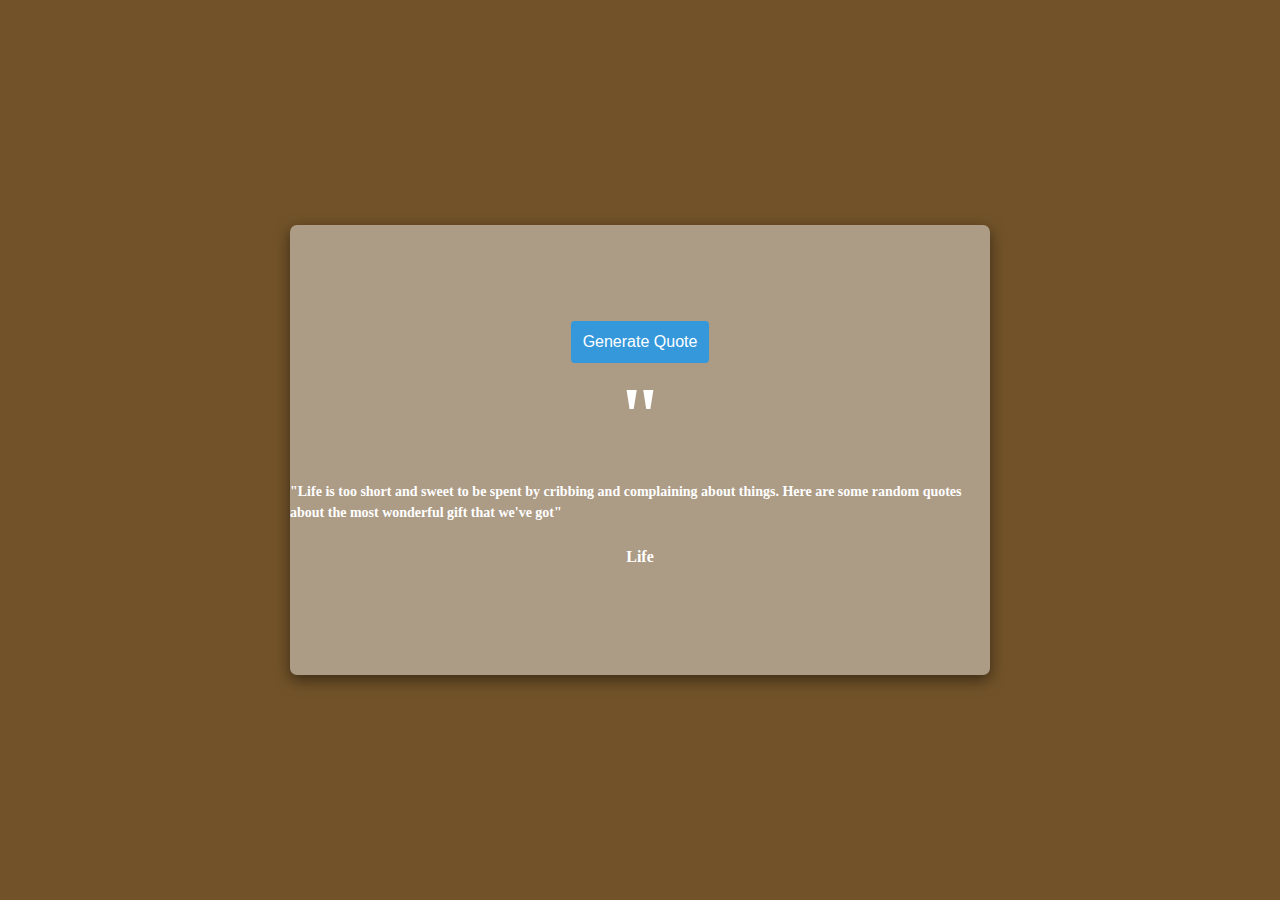
==== randomQuotesGenerator/index.html @ 7d08f81f "Add files via upload" ====
<!DOCTYPE html>
<html lang="en">
  <head>
    <meta charset="UTF-8" />
    <meta http-equiv="X-UA-Compatible" content="IE=edge" />
    <meta name="viewport" content="width=device-width, initial-scale=1.0" />
    <link rel="stylesheet" href="style.css" />
    <title>Random Quote Generator</title>
  </head>
  <body>
    <div class="container">
      <button class="quoteButton">Generate Quote</button>
      <h1 class="quote">"</h1>
      <h2 class="quoteText">
        "Life is too short and sweet to be spent by cribbing and complaining
        about things. Here are some random quotes about the most wonderful gift
        that we've got"
        <h2 class="author">Life</h2>
      </h2>
    </div>

    <script src="script.js"></script>
  </body>
</html>
---- randomQuotesGenerator/style.css ----
* {
  box-sizing: border-box;
}

body {
  background-color: rgb(114, 83, 41);
  display: flex;
  align-items: center;
  justify-content: center;
  min-height: 100vh;
  margin: 0;
}

.container {
  background-color: rgb(172, 155, 133);
  border-radius: 7px;
  width: 700px;
  height: 400px;
  color: white;
  box-shadow: 0 5px 15px rgba(0, 0, 0, 0.5);

  display: flex;
  align-items: center;
  justify-content: center;
  min-height: 50vh;
  margin: 0;
  flex-direction: column;
}

/* Good */
.quoteButton {
  cursor: pointer;
  background-color: #3498db;
  border: 2px solid #3498db;
  border-radius: 4px;
  color: #fff;
  font-size: 16px;
  padding: 10px;
  /* margin-top: 20px; */
  /* width: 12em; */
  /* display: block;
  text-align: center; */
}

/* working on this */
.quote {
  font-size: 80px;
  line-height: 0%; /* fix uneve line of .quoteText*/
  vertical-align: text-bottom; /* align to bottom so it doesn't float */
}

.quoteText {
  font-size: 14px;
  line-height: 1.5;
}

.author {
  font-size: 16px;
  font-weight: bold;
}
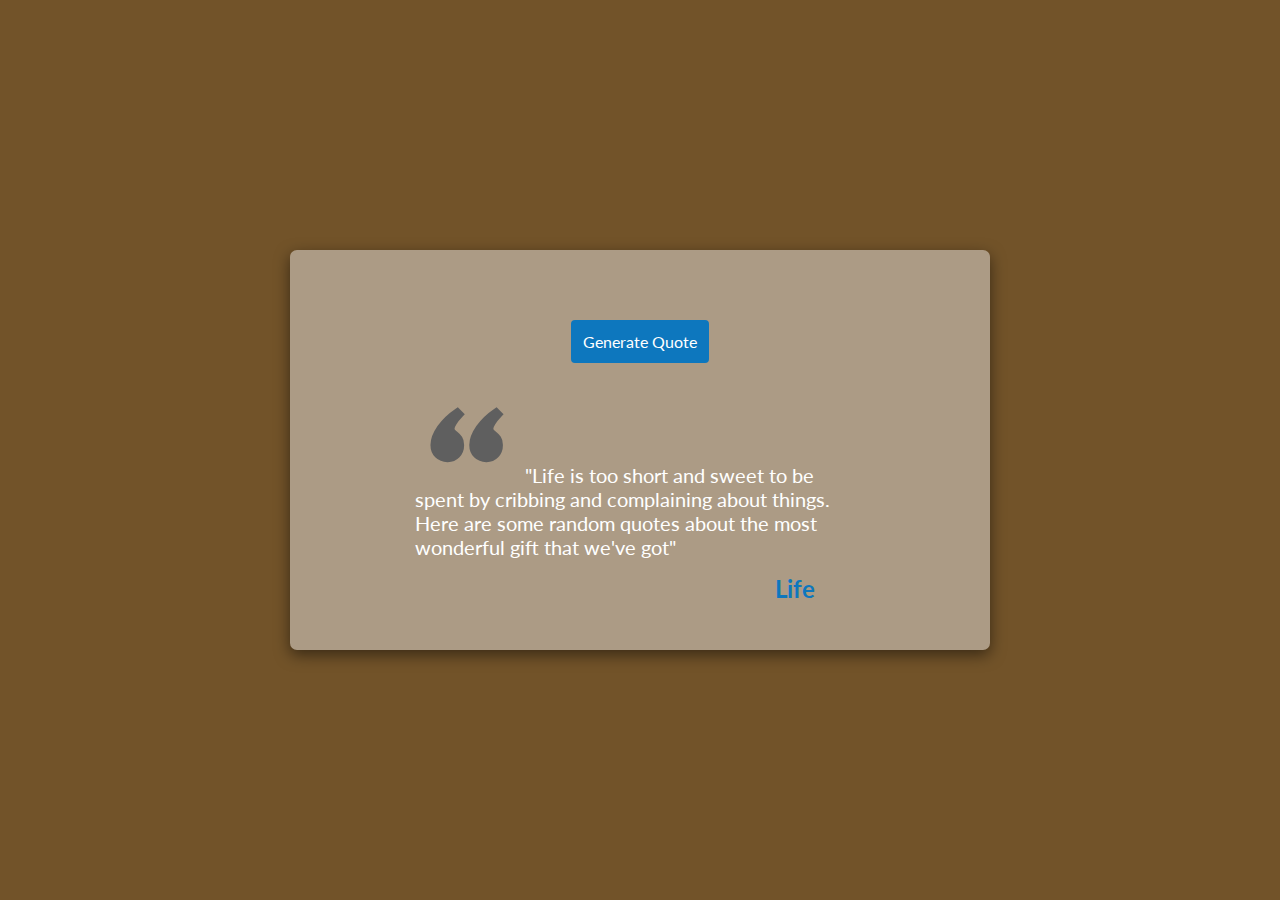
==== commit 47a22a92: "Add files via upload" ====
--- a/randomQuotesGenerator/index.html
+++ b/randomQuotesGenerator/index.html
@@ -10,13 +10,15 @@
   <body>
     <div class="container">
       <button class="quoteButton">Generate Quote</button>
-      <h1 class="quote">"</h1>
-      <h2 class="quoteText">
-        "Life is too short and sweet to be spent by cribbing and complaining
-        about things. Here are some random quotes about the most wonderful gift
-        that we've got"
-        <h2 class="author">Life</h2>
-      </h2>
+      <div class="quoteContainer">
+        <h1 class="quote">“</h1>
+        <h2 class="quoteText">
+          "Life is too short and sweet to be spent by cribbing and complaining
+          about things. Here are some random quotes about the most wonderful
+          gift that we've got"
+          <h2 class="author">Life</h2>
+        </h2>
+      </div>
     </div>
 
     <script src="script.js"></script>
--- a/randomQuotesGenerator/style.css
+++ b/randomQuotesGenerator/style.css
@@ -1,5 +1,12 @@
+@import url("https://fonts.googleapis.com/css2?family=Lobster&display=swap");
+
+@import url("https://fonts.googleapis.com/css2?family=Lato:wght@400;900&display=swap");
+
 * {
+  font-family: Lato, sans-serif;
   box-sizing: border-box;
+  margin: 0;
+  padding: 0;
 }
 
 body {
@@ -18,43 +25,60 @@
   height: 400px;
   color: white;
   box-shadow: 0 5px 15px rgba(0, 0, 0, 0.5);
-
   display: flex;
+  flex-direction: column;
+  justify-content: center;
   align-items: center;
-  justify-content: center;
-  min-height: 50vh;
-  margin: 0;
-  flex-direction: column;
 }
 
 /* Good */
 .quoteButton {
   cursor: pointer;
-  background-color: #3498db;
-  border: 2px solid #3498db;
+  background-color: #0d77be;
+  border: 2px solid #0d77be;
   border-radius: 4px;
   color: #fff;
   font-size: 16px;
   padding: 10px;
+  margin-top: 70px;
   /* margin-top: 20px; */
   /* width: 12em; */
   /* display: block;
   text-align: center; */
 }
 
+.quoteContainer {
+  width: 450px;
+  height: 200px;
+  margin-top: 100px;
+}
+
 /* working on this */
 .quote {
-  font-size: 80px;
-  line-height: 0%; /* fix uneve line of .quoteText*/
-  vertical-align: text-bottom; /* align to bottom so it doesn't float */
+  font-family: Lobster;
+  margin: 0;
+  padding: 0;
+  margin-right: 20px;
+  color: rgb(95, 95, 95);
+  font-size: 200px;
+  display: inline;
+  vertical-align: bottom;
+  line-height: 0; /*fix uneve line of .quoteText*/
+  /* vertical-align: text-bottom; align to bottom so it doesn't float */
 }
 
 .quoteText {
-  font-size: 14px;
-  line-height: 1.5;
+  font-size: 20px;
+  font-weight: 400;
+  display: inline;
+  /* line-height: 1.5; */
 }
 
 .author {
-  font-size: 16px;
+  font-weight: 900;
+  font-size: 24px;
   font-weight: bold;
+  text-align: right;
+  margin: 15px 50px 0 0;
+  color: #0d77be;
 }
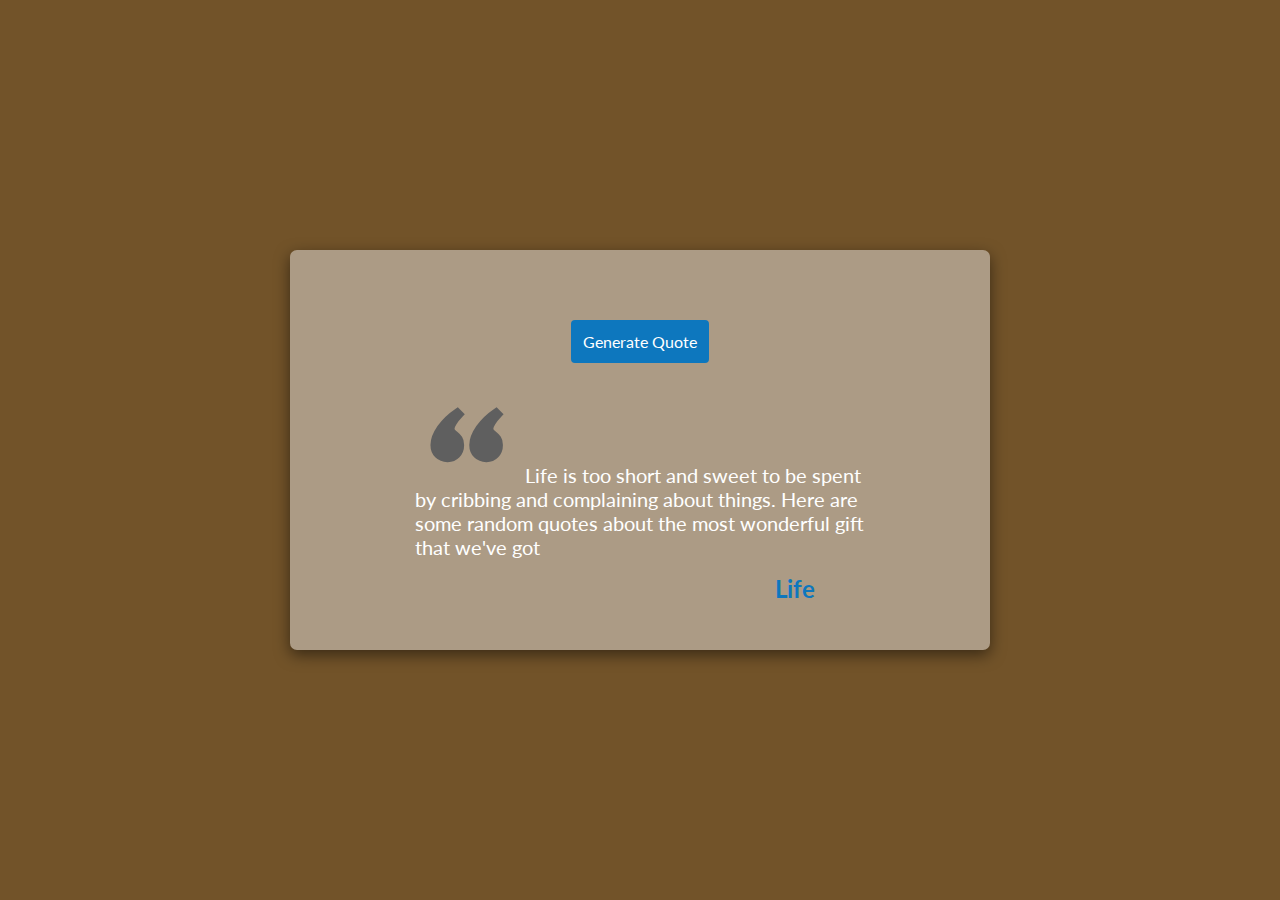
==== commit d803c63c: "Add files via upload" ====
--- a/randomQuotesGenerator/index.html
+++ b/randomQuotesGenerator/index.html
@@ -13,9 +13,9 @@
       <div class="quoteContainer">
         <h1 class="quote">“</h1>
         <h2 class="quoteText">
-          "Life is too short and sweet to be spent by cribbing and complaining
+          Life is too short and sweet to be spent by cribbing and complaining
           about things. Here are some random quotes about the most wonderful
-          gift that we've got"
+          gift that we've got
           <h2 class="author">Life</h2>
         </h2>
       </div>
--- a/randomQuotesGenerator/style.css
+++ b/randomQuotesGenerator/style.css
@@ -1,3 +1,5 @@
+/* Fiddled around an hour or so trying to figure out flexbox */
+
 @import url("https://fonts.googleapis.com/css2?family=Lobster&display=swap");
 
 @import url("https://fonts.googleapis.com/css2?family=Lato:wght@400;900&display=swap");
